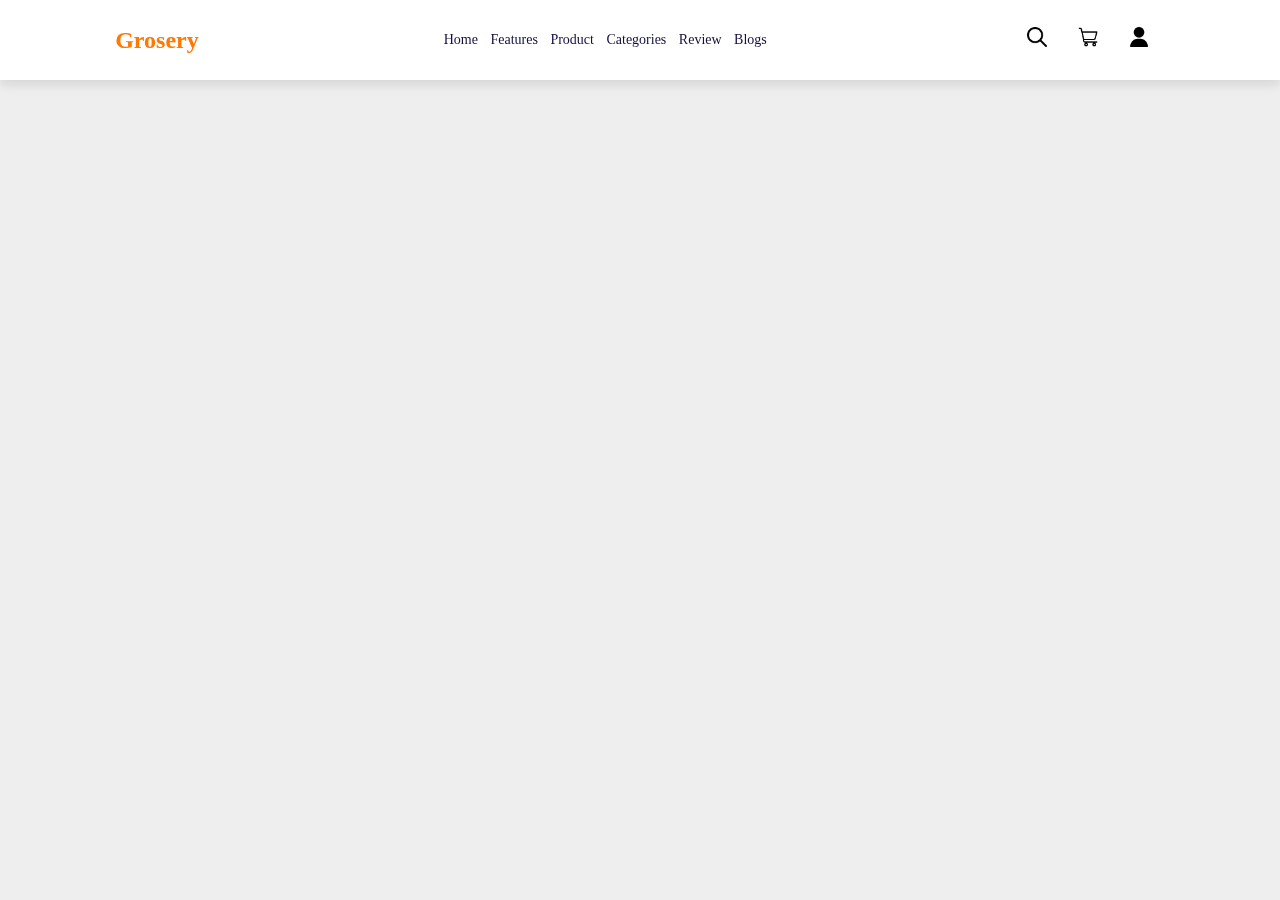
==== index.html @ 7b06ca1a "first commit" ====
<!DOCTYPE html>
<html lang="en">
<head>
    <meta charset="UTF-8">
    <meta http-equiv="X-UA-Compatible" content="IE=edge">
    <meta name="viewport" content="width=device-width, initial-scale=1.0">
    <title>Document</title>
    <link rel="stylesheet" href="style.css">
</head>
<body>
    <header class="header">
        
    <a class="logo" href="#">Grosery</a>

    <nav class="navbar">
        <a href="#home">Home</a>
        <a href="#features">Features</a>
        <a href="#product">Product</a>
        <a href="#categories">Categories</a>
        <a href="#review">Review</a>
        <a href="#blogs">blogs</a>
    </nav>

    <div class="icone">
        <div class="fas" id="menu-btn"><img src="./img/menu.png" alt=""></div>
        <div class="fas" id="search-btn"><img src="./img/search.png" alt=""></div>
        <div class="fas" id="sopping-btn"><img src="./img/shopping-cart.png" alt=""></div>
        <div class="fas" id="user-btn"><img src="./img/user (1).png" alt=""></div>
        
    </div>

    
        <div id="searchhh">
        <input type="search" name="" id="search-box" placeholder="search here..">
         </div>   


    </header>


    <script src="app.js"></script>
</body>
</html>
---- style.css ----
*{
    margin: 0; padding: 0;
    box-sizing: border-box;
    outline: none; 
    border: none;
    text-decoration: none;
    text-transform: capitalize;
    transition: all .2s linear;
}

:root{
    --orange: #ff7800;
    --black: #130f40;
    --light-color: #666;
    --box-shadow:0 .5rem 1rem rgba(0,0,0,.1);
    --border: .2rem solid rgba(0,0,0,.1);
    --outline: .1rem solid rgba(0,0,0,.1);
    --outline-hover: .2rem solid rgba(0,0,0,.1);

}

html{
    font-size: 62.5%;
    overflow-x: hidden;
    scroll-behavior: smooth;
    scroll-padding-top: 7rem;

}

body{
    background: #eee;

}

.header{
    position: fixed;
    top: 0; left: 0; right: 0;
    z-index: 1000;
    display: flex;
    align-items: center;
    justify-content: space-between;
    padding: 2rem 9%;
    background: #fff;
    box-shadow: var(--box-shadow);
    height: 80px;
}

.header .logo{
    font-size: x-large;
    color: var(--orange);
    font-weight: bolder;
}

.header .navbar a{
    margin: 0 5px;
    font-size: 1.4rem;
    color: var(--black);

}

.header .navbar a:hover{
    color: var(--orange);
}

.icone{
 display: flex;
}

.icone div{
    height: 4.5rem;
    width: 4.5rem;
    line-height: 4.5rem;
    border-radius: 0.5rem;
    background: #fff;
    font-size: 2.0rem;
    text-align: center;
    margin: .3rem;


}

.icone div:hover{
    background: var(--orange);
    color: #fff;
}

.icone .fas img{
    height: 20px;
    width: 20px;
}

.icone #menu-btn{
    display: none;
}

.header #searchhh{
    position: absolute;
    top: 110%; right: 2rem;
    width: 50rem;
    height: 4.5rem;
    background: #fff;
    border-radius: .5rem;
    overflow: hidden;
    display: none;
    align-items: center;
    box-shadow: var(--box-shadow);

}

/* .header .search-form .active{
    right: 2rem;
    transition: .4s linear;
} */

.header  input{
    padding: 0 1.5rem;
    height: 100%;
    width: 100%;
    background: none;
    text-transform: none;
    
    font-size: 1.6rem;
    color: var(--black);

}
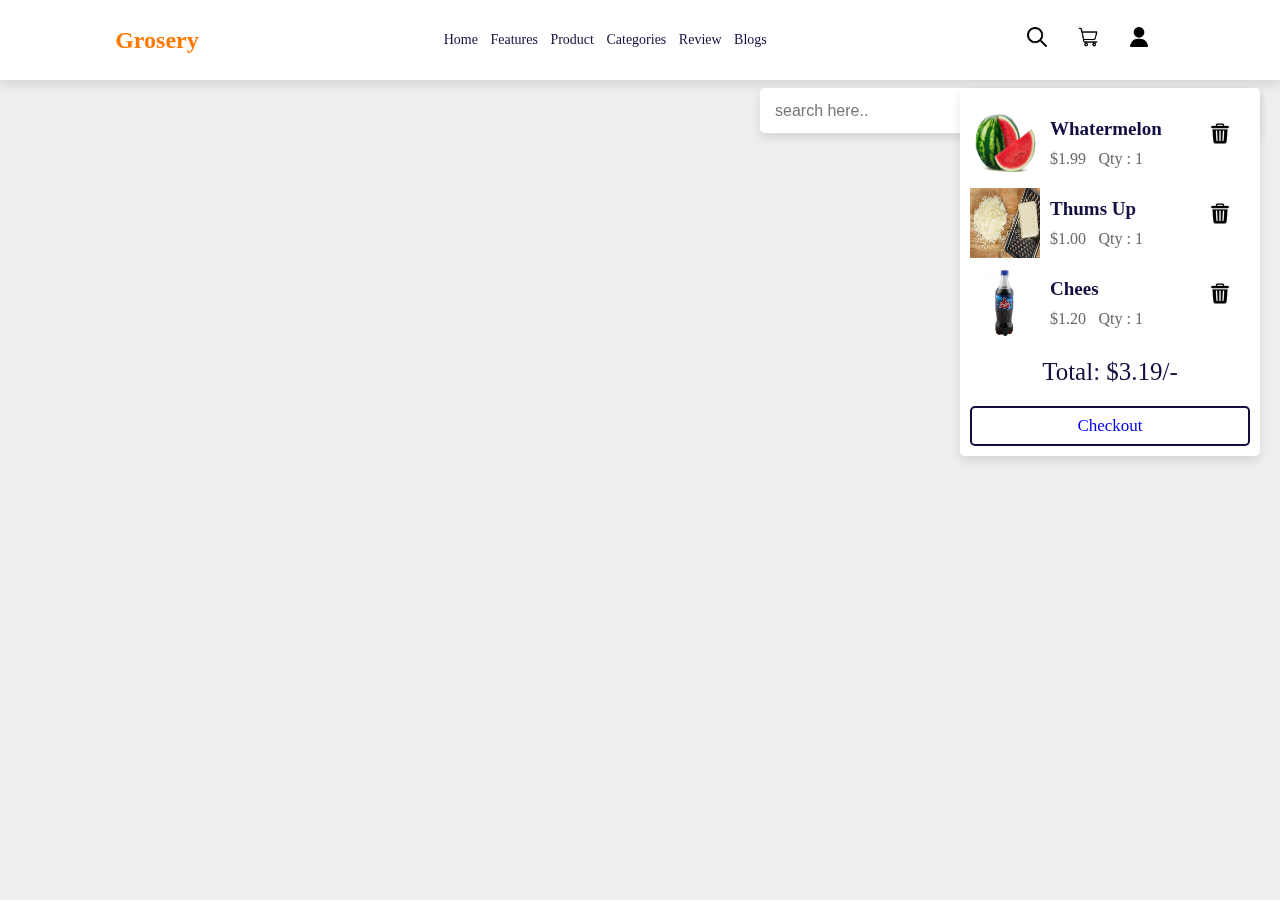
==== commit ee425a16: "second" ====
--- a/index.html
+++ b/index.html
@@ -22,22 +22,68 @@
     </nav>
 
     <div class="icone">
-        <div class="fas" id="menu-btn"><img src="./img/menu.png" alt=""></div>
-        <div class="fas" id="search-btn"><img src="./img/search.png" alt=""></div>
-        <div class="fas" id="sopping-btn"><img src="./img/shopping-cart.png" alt=""></div>
+        <div class="fas" onclick="" id="menu-btn"><img src="./img/menu.png" alt=""></div>
+        <div class="fas" onclick="myfunction()" id="search-btn"><img src="./img/search.png" alt=""></div>
+        <div class="fas" onclick="functio()" id="sopping-btn"><img src="./img/shopping-cart.png" alt=""></div>
         <div class="fas" id="user-btn"><img src="./img/user (1).png" alt=""></div>
         
     </div>
+    
+        <input type="search" name="" id="search-box" placeholder="search here..">
 
-    
-        <div id="searchhh">
-        <input type="search" name="" id="search-box" placeholder="search here..">
-         </div>   
+        <div class="shopping-cart">
+            <div class="box">
+                <div class="delet">
+                    <img src="./img/bin.png" alt="">
+                </div> 
+                <img class="frut" src="./img/whatermelon.jpg" alt="">
+                <div class="contact">
+                    <h3>whatermelon</h3>
+                    <span class="price">$1.99</span>
+                    <span class="quntity">qty : 1 </span>
+
+                </div>
+            </div>
+       
+
+      
+            <div class="box">
+                <div class="delet">
+                    <img src="./img/bin.png" alt="">
+                </div> 
+                <img class="frut" src="./img/chees.jpeg" alt="">
+                <div class="contact">
+                    <h3>Thums up</h3>
+                    <span class="price">$1.00</span>
+                    <span class="quntity">qty : 1 </span>
+
+                </div>
+            </div>
+        
+
+        
+            <div class="box">
+                <div class="delet">
+                    <img src="./img/bin.png" alt="">
+                </div> 
+                <img class="frut" src="./img/thumsup.jpeg" alt="">
+                <div class="contact">
+                    <h3>chees</h3>
+                    <span class="price">$1.20</span>
+                    <span class="quntity">qty : 1 </span>
+
+                </div>
+            </div>
+
+            <div class="total">total: $3.19/-</div>
+            <a href="#" class="btn">checkout</a>
+        </div>
 
 
     </header>
 
 
     <script src="app.js"></script>
+    <script src="cart.js"></script>
 </body>
 </html>--- a/style.css
+++ b/style.css
@@ -1,128 +1,212 @@
-*{
-    margin: 0; padding: 0;
-    box-sizing: border-box;
-    outline: none; 
-    border: none;
-    text-decoration: none;
-    text-transform: capitalize;
-    transition: all .2s linear;
-}
-
-:root{
-    --orange: #ff7800;
-    --black: #130f40;
-    --light-color: #666;
-    --box-shadow:0 .5rem 1rem rgba(0,0,0,.1);
-    --border: .2rem solid rgba(0,0,0,.1);
-    --outline: .1rem solid rgba(0,0,0,.1);
-    --outline-hover: .2rem solid rgba(0,0,0,.1);
-
-}
-
-html{
-    font-size: 62.5%;
-    overflow-x: hidden;
-    scroll-behavior: smooth;
-    scroll-padding-top: 7rem;
-
-}
-
-body{
-    background: #eee;
-
-}
-
-.header{
-    position: fixed;
-    top: 0; left: 0; right: 0;
-    z-index: 1000;
+    *{
+        margin: 0; padding: 0;
+        box-sizing: border-box;
+        outline: none; 
+        border: none;
+        text-decoration: none;
+        text-transform: capitalize;
+        transition: all .2s linear;
+    }
+
+    :root{
+        --orange: #ff7800;
+        --black: #130f40;
+        --light-color: #666;
+        --box-shadow:0 .5rem 1rem rgba(0,0,0,.1);
+        --border: .2rem solid rgba(0,0,0,.1);
+        --outline: .1rem solid rgba(0,0,0,.1);
+        --outline-hover: .2rem solid rgba(0,0,0,.1);
+
+    }
+
+    html{
+        font-size: 62.5%;
+        overflow-x: hidden;
+        scroll-behavior: smooth;
+        scroll-padding-top: 7rem;
+
+    }
+
+    body{
+        background: #eee;
+
+    }
+
+    .btn{
+        margin-top: 1rem;
+        display: inline-block;
+        padding: .8rem 3rem;
+        font-size: 1.7rem;
+        border-radius: .5rem;
+        border: .2rem solid var(--black);
+        cursor: pointer;
+    }
+
+    .btn:hover{
+        background: var(--orange);
+        color: #fff;
+    }
+
+    .header{
+        position: fixed;
+        top: 0; left: 0; right: 0;
+        z-index: 1000;
+        display: flex;
+        align-items: center;
+        justify-content: space-between;
+        padding: 2rem 9%;
+        background: #fff;
+        box-shadow: var(--box-shadow);
+        height: 80px;
+    }
+
+    .header .logo{
+        font-size: x-large;
+        color: var(--orange);
+        font-weight: bolder;
+    }
+
+    .header .navbar a{
+        margin: 0 5px;
+        font-size: 1.4rem;
+        color: var(--black);
+
+    }
+
+    .header .navbar a:hover{
+        color: var(--orange);
+    }
+
+    .icone{
     display: flex;
-    align-items: center;
-    justify-content: space-between;
-    padding: 2rem 9%;
-    background: #fff;
-    box-shadow: var(--box-shadow);
-    height: 80px;
-}
-
-.header .logo{
-    font-size: x-large;
-    color: var(--orange);
-    font-weight: bolder;
-}
-
-.header .navbar a{
-    margin: 0 5px;
-    font-size: 1.4rem;
-    color: var(--black);
-
-}
-
-.header .navbar a:hover{
-    color: var(--orange);
-}
-
-.icone{
- display: flex;
-}
-
-.icone div{
-    height: 4.5rem;
-    width: 4.5rem;
-    line-height: 4.5rem;
-    border-radius: 0.5rem;
-    background: #fff;
-    font-size: 2.0rem;
-    text-align: center;
-    margin: .3rem;
-
-
-}
-
-.icone div:hover{
-    background: var(--orange);
-    color: #fff;
-}
-
-.icone .fas img{
-    height: 20px;
-    width: 20px;
-}
-
-.icone #menu-btn{
-    display: none;
-}
-
-.header #searchhh{
-    position: absolute;
-    top: 110%; right: 2rem;
-    width: 50rem;
-    height: 4.5rem;
-    background: #fff;
-    border-radius: .5rem;
-    overflow: hidden;
-    display: none;
-    align-items: center;
-    box-shadow: var(--box-shadow);
-
-}
-
-/* .header .search-form .active{
-    right: 2rem;
-    transition: .4s linear;
-} */
-
-.header  input{
-    padding: 0 1.5rem;
-    height: 100%;
-    width: 100%;
-    background: none;
-    text-transform: none;
-    
-    font-size: 1.6rem;
-    color: var(--black);
-
-}
-
-
-
+    }
+
+    .icone div{
+        height: 4.5rem;
+        width: 4.5rem;
+        line-height: 4.5rem;
+        border-radius: 0.5rem;
+        background: #fff;
+        font-size: 2.0rem;
+        text-align: center;
+        margin: .3rem;
+
+
+    }
+
+    .icone div:hover{
+        background: var(--orange);
+        color: #fff;
+    }
+
+    .icone .fas img{
+        height: 20px;
+        width: 20px;
+    }
+
+    .icone #menu-btn{
+        display: none;
+    }
+
+
+
+
+
+    /* .header .search-form .active{
+        right: 2rem;
+        transition: .4s linear;
+    } */
+
+    .header  input{
+        padding: 0 1.5rem;
+        height: 100%;
+        width: 100%;
+        background: none;
+        text-transform: none;
+        
+        font-size: 1.6rem;
+        color: var(--black);
+        position: absolute;
+        top: 110%; right: 2rem;
+        width: 50rem;
+        height: 4.5rem;
+        background: #fff;
+        border-radius: .5rem;
+        overflow: hidden;
+        /* display: none; */
+        align-items: center;
+        box-shadow: var(--box-shadow);
+
+
+    }
+
+
+    /* shopping cart */
+
+    .shopping-cart .box .delet img{
+        width: 20px;
+        height: 20px;
+    }
+
+    .shopping-cart .box .frut{
+        width: 70px;
+        height: 70px;
+    }
+
+    .header .shopping-cart{
+        position: absolute;
+        top: 110%; right: 2rem;
+        padding: 1rem;
+        border-radius: .5rem;
+        box-shadow: var(--box-shadow);
+        width: 30rem;
+        background: #fff;
+    }
+
+    .header .shopping-cart .box{
+        display: flex;
+        align-items: center;
+        gap: 1rem;
+        position: relative;
+        margin: 1rem 0;
+    }
+
+    .header .shopping-cart .box .delet{
+        font-size: 2rem;
+        position: absolute;
+        top: 40%; right: 2rem;
+        cursor: pointer;
+        transform: translateY(-50%);
+    }
+
+    .header .shopping-cart .box h3{
+        color: var(--black);
+        font-size: 1.9rem;
+        padding-bottom: 1rem;
+
+    }
+
+    .header .shopping-cart .box span{
+        color: var(--light-color);
+        font-size: 1.6rem;
+    }
+
+    .header .shopping-cart .box .contact .quntity{
+        padding-left: 1rem;
+    }
+
+    .header .shopping-cart .total{
+        padding: 1rem 0 ;
+        font-size: 2.5rem;
+        text-align: center;
+        color: var(--black);
+    }
+
+    .header .shopping-cart .btn{
+        display: block;
+        text-align: center;
+    }
+
+
+
+
